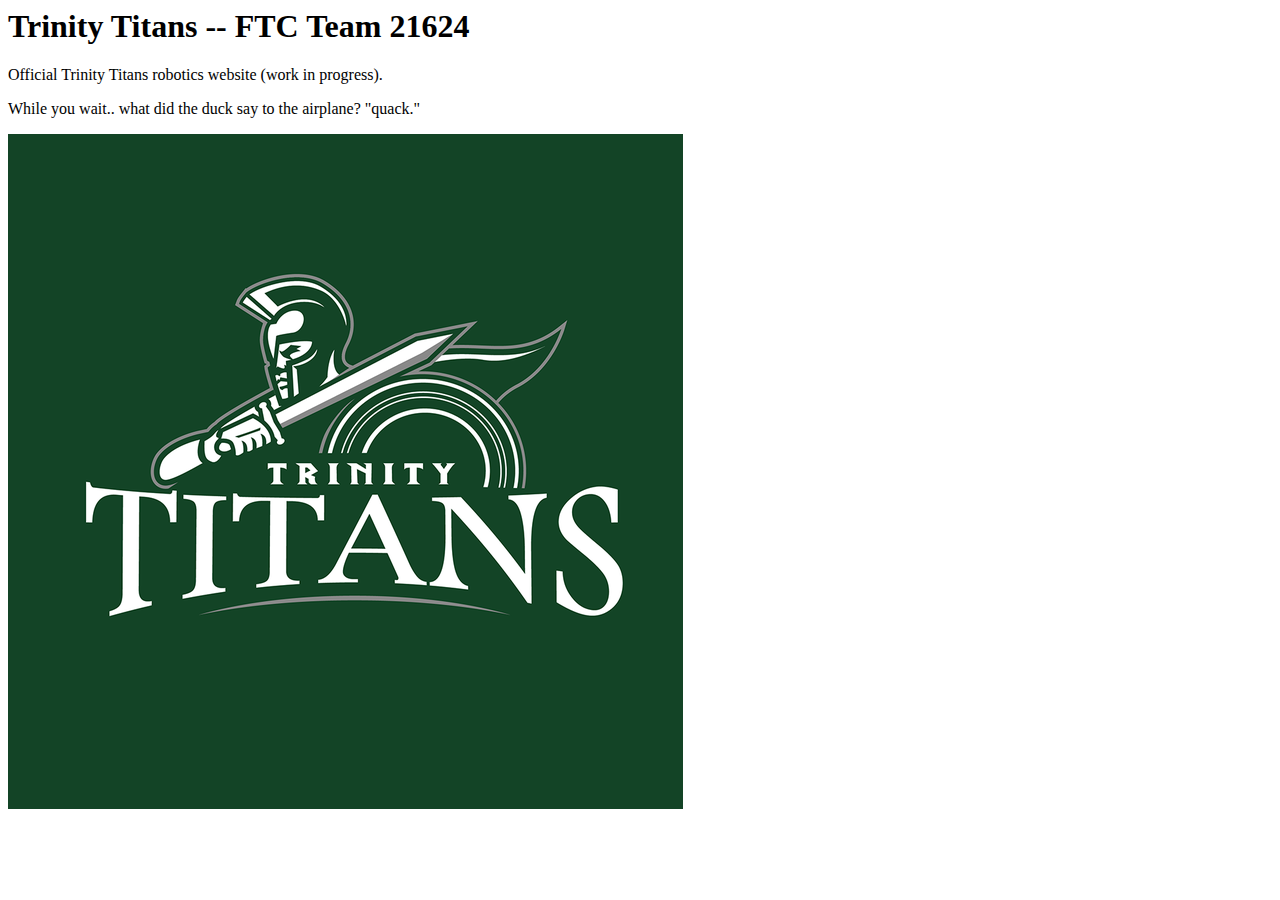
==== index.html @ 36f8c02e "image changes" ====
<html>
<body>

<h1>Trinity Titans -- FTC Team 21624</h1>

<p>Official Trinity Titans robotics website (work in progress).</p>

<p>While you wait.. what did the duck say to the airplane? "quack."</p>

<img src="Titans_Logo_02.png" alt="Failed to Load"></img>



</body>
</html>
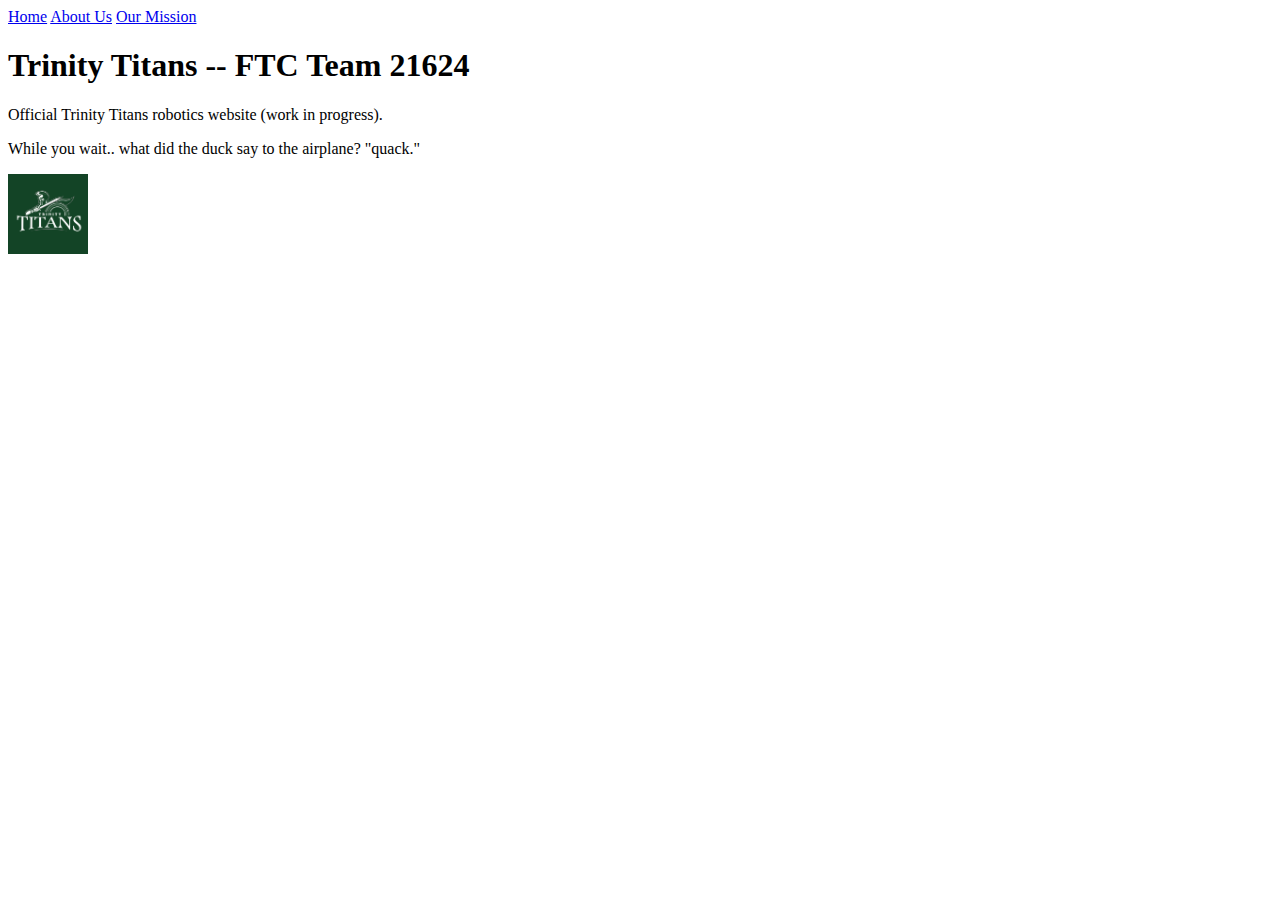
==== commit d92a114b: "some big changes" ====
--- a/index.html
+++ b/index.html
@@ -1,5 +1,13 @@
 <html>
+<head>
+<link rel="stylesheet" href="style.css">
+</head>
 <body>
+<nav>
+<a href="./index.html">Home</a>
+<a href="./aboutus.html">About Us</a>
+<a href="./ourmission.html">Our Mission</a>
+</nav>
 
 <h1>Trinity Titans -- FTC Team 21624</h1>
 
@@ -9,7 +17,5 @@
 
 <img src="Titans_Logo_02.png" alt="Failed to Load"></img>
 
-
-
 </body>
 </html>
--- a/style.css
+++ b/style.css
@@ -0,0 +1,3 @@
+img {
+	height: 80px;
+}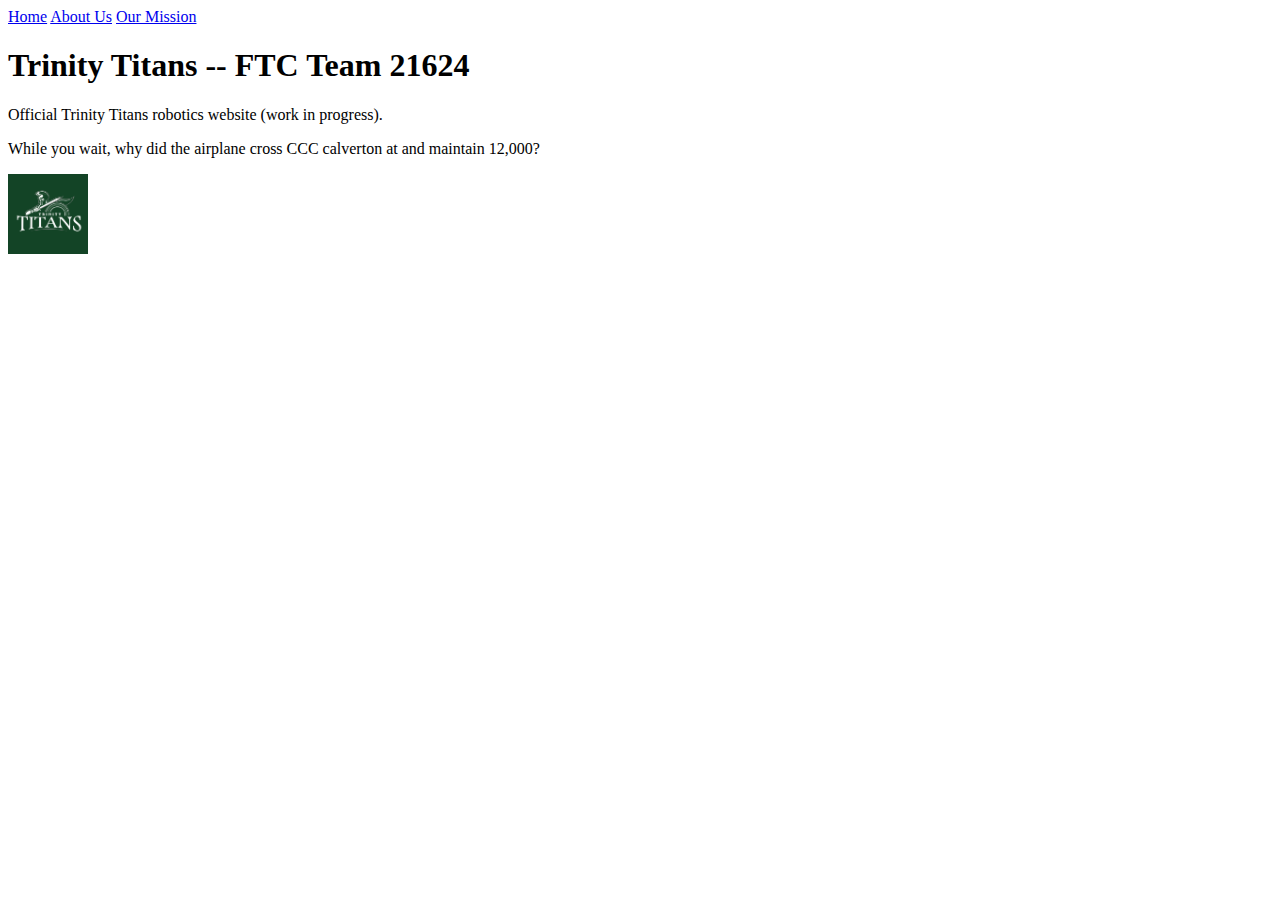
==== commit 25007b59: "adding more tabs" ====
--- a/index.html
+++ b/index.html
@@ -1,6 +1,8 @@
 <html>
 <head>
 <link rel="stylesheet" href="style.css">
+<link rel="stylesheet" href="aboutus.html">
+<link rel="stylesheet" href="ourmission.html">
 </head>
 <body>
 <nav>
@@ -13,7 +15,7 @@
 
 <p>Official Trinity Titans robotics website (work in progress).</p>
 
-<p>While you wait.. what did the duck say to the airplane? "quack."</p>
+<p>While you wait, why did the airplane cross CCC calverton at and maintain 12,000?</p>
 
 <img src="Titans_Logo_02.png" alt="Failed to Load"></img>
 
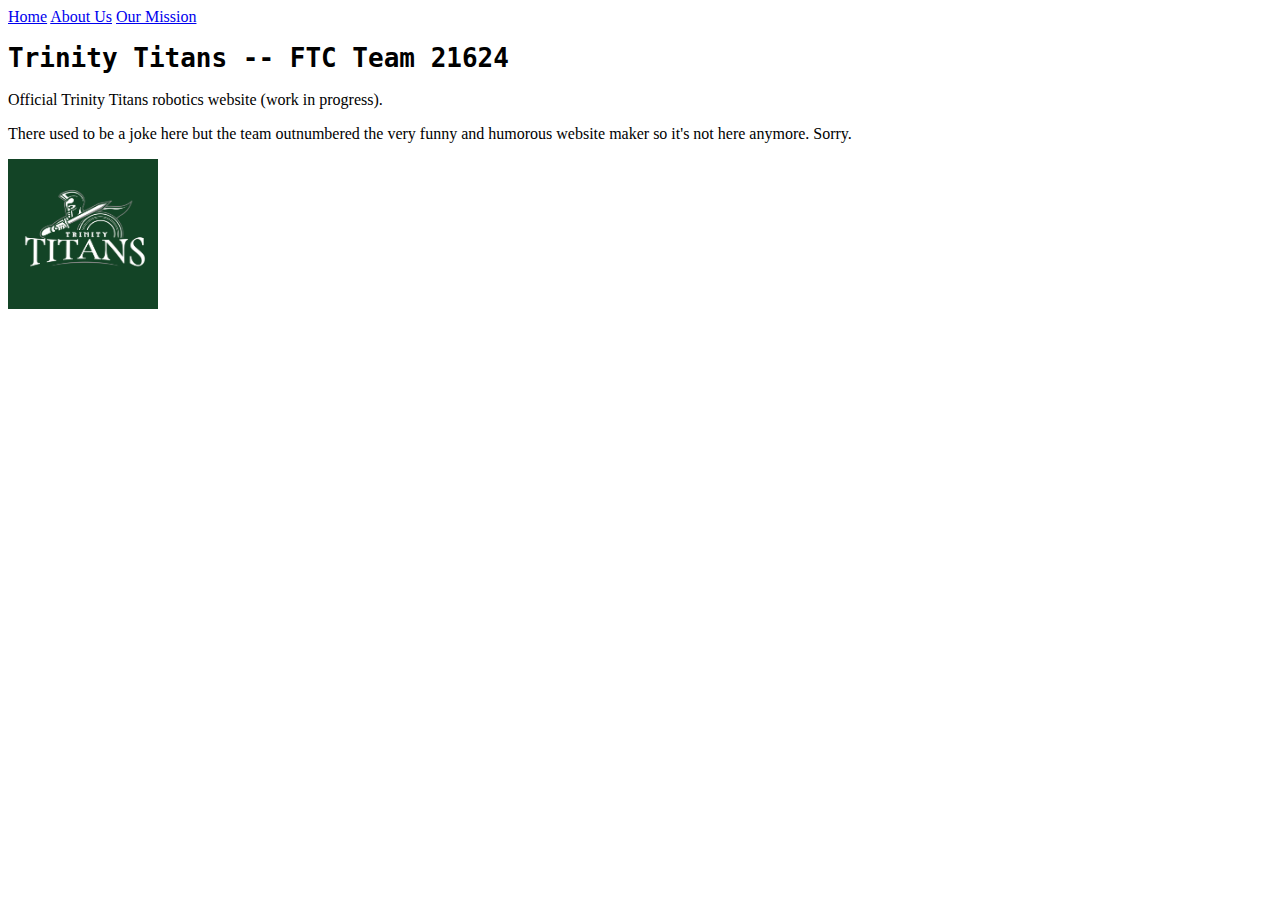
==== commit d2f9be76: "Coach fixes his dumb mistake" ====
--- a/index.html
+++ b/index.html
@@ -15,7 +15,7 @@
 
 <p>Official Trinity Titans robotics website (work in progress).</p>
 
-<p>While you wait, why did the airplane cross CCC calverton at and maintain 12,000?</p>
+<p>There used to be a joke here but the team outnumbered the very funny and humorous website maker so it's not here anymore. Sorry.</p>
 
 <img src="Titans_Logo_02.png" alt="Failed to Load"></img>
 
--- a/style.css
+++ b/style.css
@@ -1,3 +1,15 @@
 img {
-	height: 80px;
+	height: 150px;
+}
+
+h1 {
+	font-family: monospace;
+}
+
+p {
+	color: Black;
+}
+
+p {
+	font-family: cursive;
 }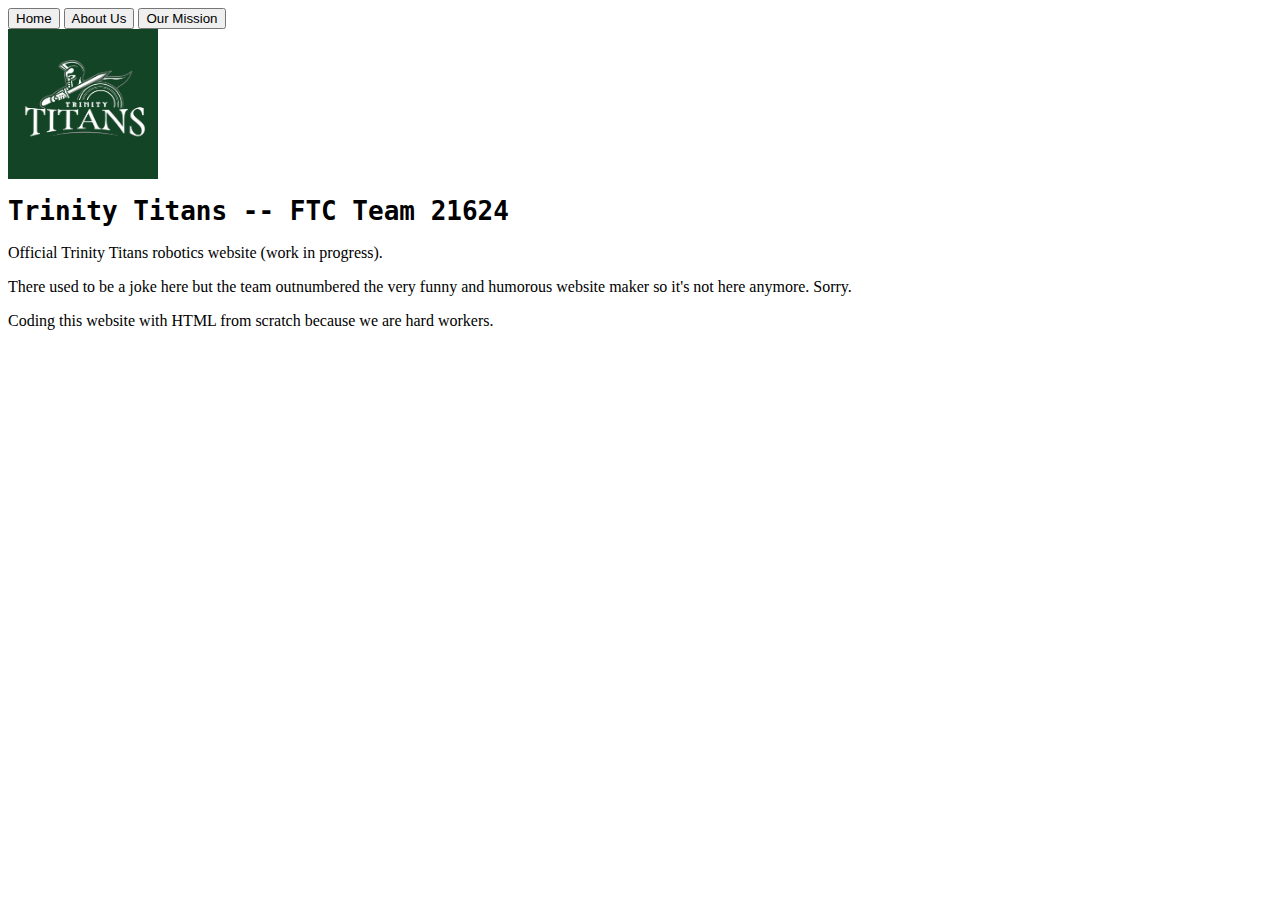
==== commit cb20a057: "a lot of progress" ====
--- a/index.html
+++ b/index.html
@@ -1,15 +1,16 @@
 <html>
 <head>
 <link rel="stylesheet" href="style.css">
-<link rel="stylesheet" href="aboutus.html">
-<link rel="stylesheet" href="ourmission.html">
 </head>
 <body>
 <nav>
-<a href="./index.html">Home</a>
-<a href="./aboutus.html">About Us</a>
-<a href="./ourmission.html">Our Mission</a>
+<a href="./index.html"><button>Home</button></a> 
+<a href="./aboutus.html"><button>About Us</button></a>
+<a href="./ourmission.html"><button>Our Mission</button></a>
 </nav>
+
+<img src="Titans_Logo_02.png" alt="Failed to Load"></img>
+
 
 <h1>Trinity Titans -- FTC Team 21624</h1>
 
@@ -17,7 +18,8 @@
 
 <p>There used to be a joke here but the team outnumbered the very funny and humorous website maker so it's not here anymore. Sorry.</p>
 
-<img src="Titans_Logo_02.png" alt="Failed to Load"></img>
+<p>Coding this website with HTML from scratch because we are hard workers.</p>
+
 
 </body>
-</html>
+</html>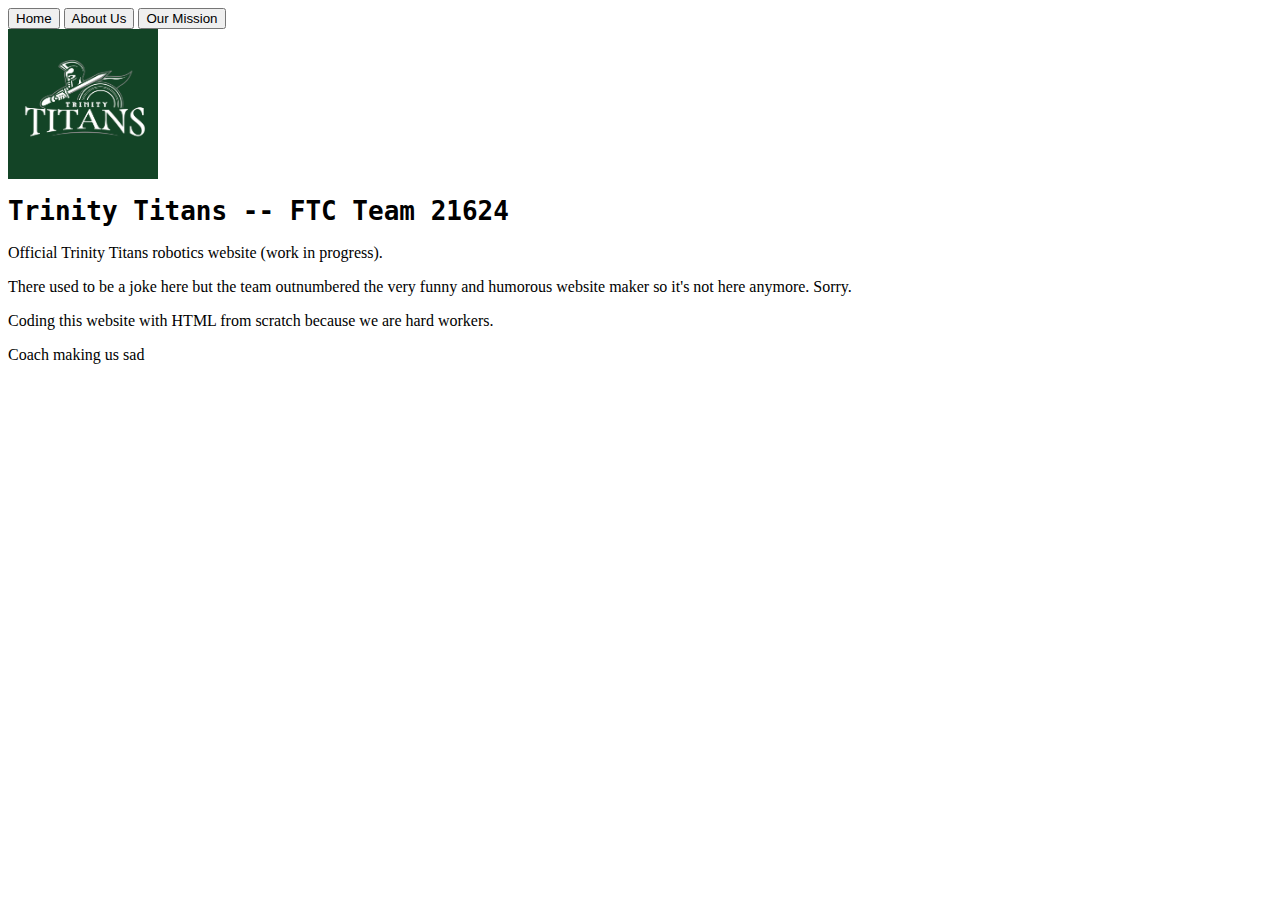
==== commit b1e6d9c8: "Wat Coach" ====
--- a/index.html
+++ b/index.html
@@ -20,6 +20,7 @@
 
 <p>Coding this website with HTML from scratch because we are hard workers.</p>
 
+<p>Coach making us sad</p>
 
 </body>
 </html>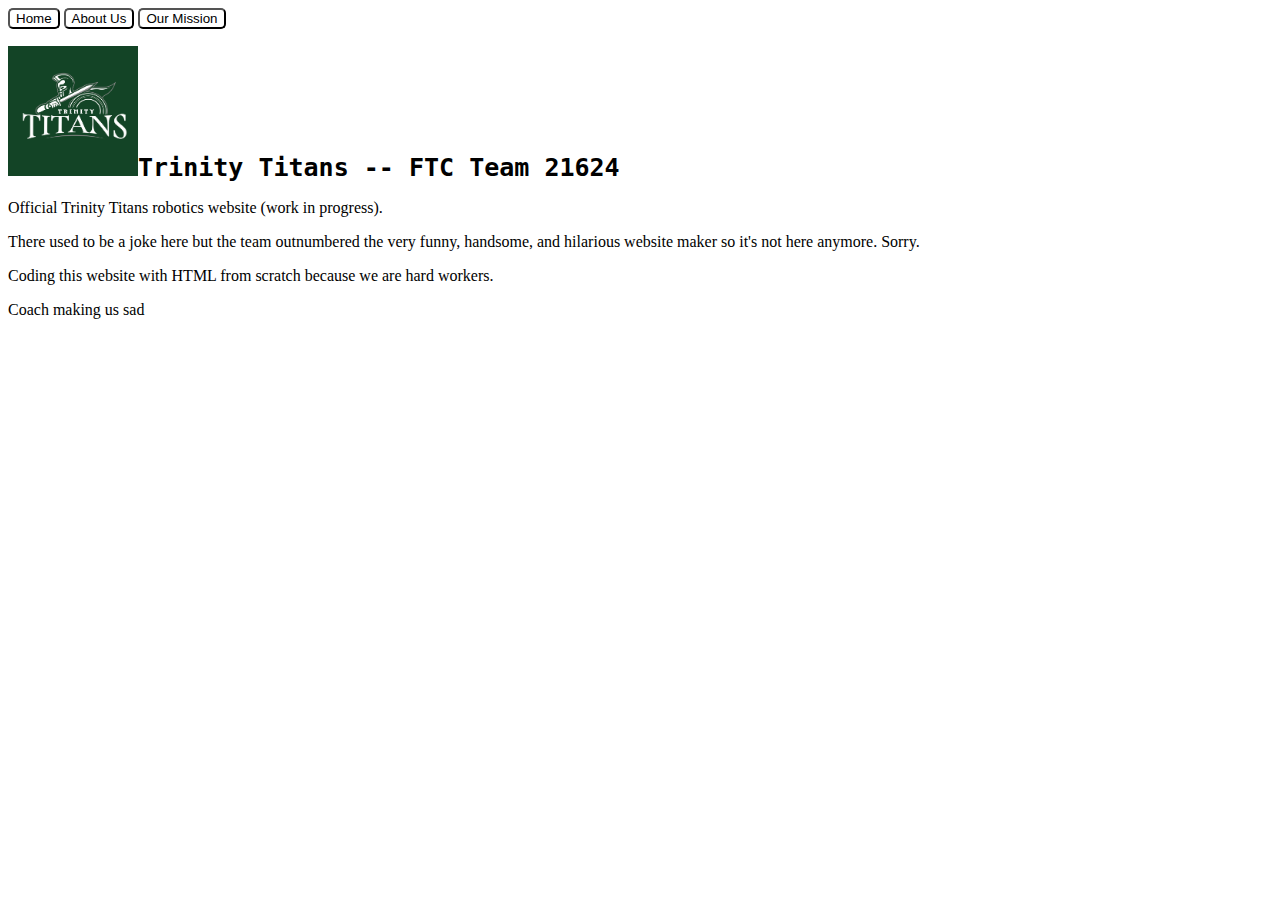
==== commit cc4a6805: "Tests" ====
--- a/index.html
+++ b/index.html
@@ -9,14 +9,11 @@
 <a href="./ourmission.html"><button>Our Mission</button></a>
 </nav>
 
-<img src="Titans_Logo_02.png" alt="Failed to Load"></img>
-
-
-<h1>Trinity Titans -- FTC Team 21624</h1>
+<h1><img src="Titans_Logo_02.png" alt="Failed to Load"></img>Trinity Titans -- FTC Team 21624 </h1>
 
 <p>Official Trinity Titans robotics website (work in progress).</p>
 
-<p>There used to be a joke here but the team outnumbered the very funny and humorous website maker so it's not here anymore. Sorry.</p>
+<p>There used to be a joke here but the team outnumbered the very funny, handsome, and hilarious website maker so it's not here anymore. Sorry.</p>
 
 <p>Coding this website with HTML from scratch because we are hard workers.</p>
 
--- a/style.css
+++ b/style.css
@@ -1,15 +1,28 @@
 img {
-	height: 150px;
+	height: 130px;
+}
+
+img {
+	width: 130px;
 }
 
 h1 {
 	font-family: monospace;
+	font-size: 25px;
 }
 
 p {
 	color: Black;
 }
 
-p {
-	font-family: cursive;
+button {
+	background-color: White;
+}
+
+button {
+	color: Black;
+}
+
+button {
+	border-radius: 5px;
 }